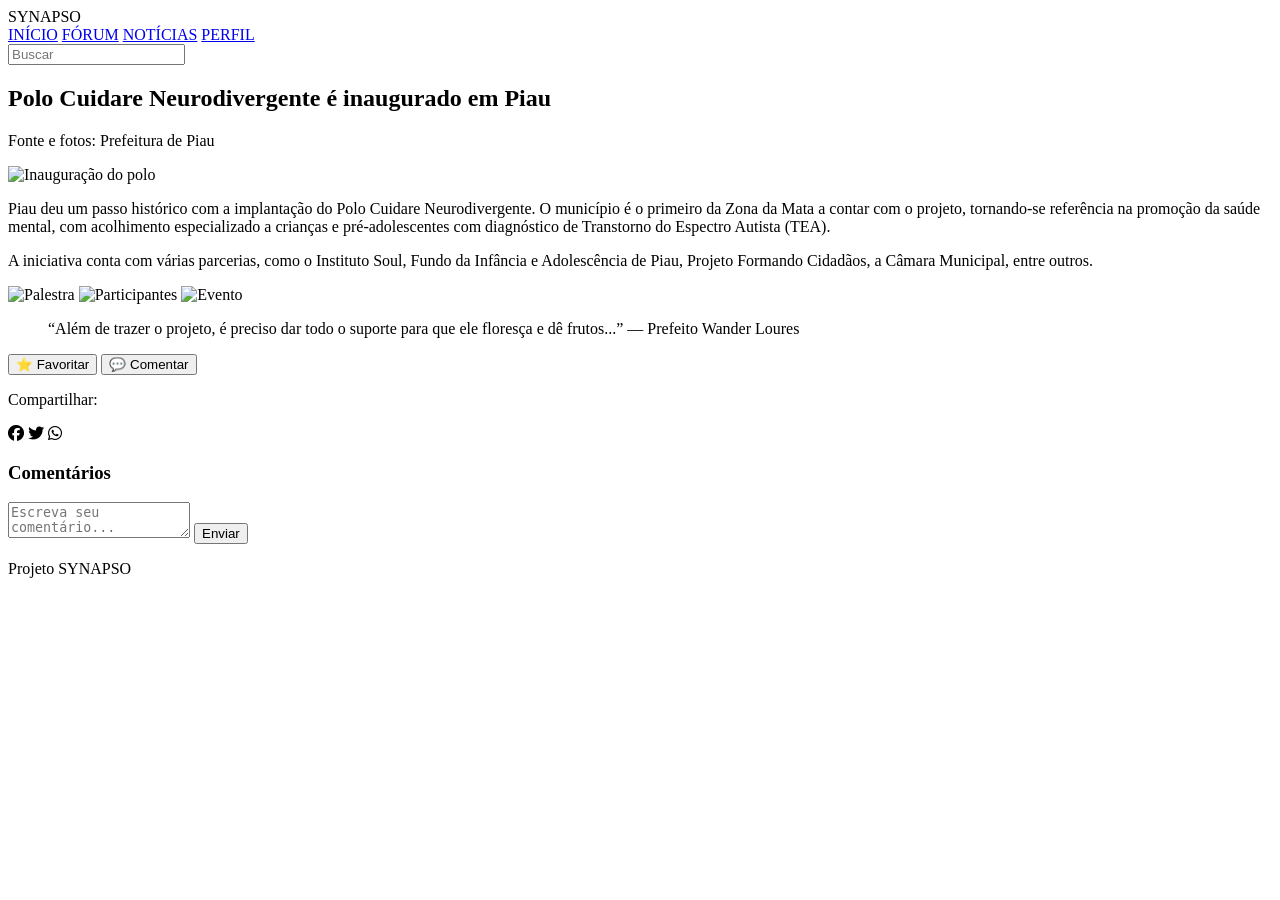
==== public/detalhes_noticia.html @ 66e5b3b6 "primeiro teste da atividade correta" ====
<!DOCTYPE html>
<html lang="pt-br">
<head>
  <meta charset="UTF-8">
  <meta name="viewport" content="width=device-width, initial-scale=1.0">
  <title>SYNAPSO - Polo Cuidare</title>
  <link rel="stylesheet" href="style.css">
  <link rel="stylesheet" href="https://cdnjs.cloudflare.com/ajax/libs/font-awesome/6.4.0/css/all.min.css">

</head>
<body>
  <header>
    <div class="logo">SYNAPSO</div>
    <nav>
      <a href="#">INÍCIO</a>
      <a href="#">FÓRUM</a>
      <a href="#">NOTÍCIAS</a>
      <a href="#">PERFIL</a>
    </nav>
    <input type="text" placeholder="Buscar">
  </header>

  <main>
    <section class="noticia">
      <h1>Polo Cuidare Neurodivergente é inaugurado em Piau</h1>
      <p class="fonte">Fonte e fotos: Prefeitura de Piau</p>
      <img src="img1.jpg" alt="Inauguração do polo">
    </section>

    <section class="conteudo">
      <p>
        Piau deu um passo histórico com a implantação do Polo Cuidare Neurodivergente. 
        O município é o primeiro da Zona da Mata a contar com o projeto, tornando-se 
        referência na promoção da saúde mental, com acolhimento especializado a crianças 
        e pré-adolescentes com diagnóstico de Transtorno do Espectro Autista (TEA).
      </p>

      <p>
        A iniciativa conta com várias parcerias, como o Instituto Soul, Fundo da Infância e 
        Adolescência de Piau, Projeto Formando Cidadãos, a Câmara Municipal, entre outros.
      </p>

      <div class="galeria">
        <img src="img2.jpg" alt="Palestra">
        <img src="img3.jpg" alt="Participantes">
        <img src="img4.jpg" alt="Evento">
      </div>
    </section>

    <section class="depoimento">
      <blockquote>
        “Além de trazer o projeto, é preciso dar todo o suporte para que ele floresça e dê frutos...” 
        — Prefeito Wander Loures
      </blockquote>
    </section>

    <div class="interacoes">
        <button id="btn-favoritar">⭐ Favoritar</button>
        <button id="btn-comentar">💬 Comentar</button>
    </div>

    <div class="compartilhar">
         <p>Compartilhar:</p>
         <a id="compartilhar-facebook" target="_blank"><i class="fab fa-facebook"></i></a>
         <a id="compartilhar-twitter" target="_blank"><i class="fab fa-twitter"></i></a>
         <a id="compartilhar-whatsapp" target="_blank"><i class="fab fa-whatsapp"></i></a>
    </div>


    <div id="comentarios">
        <h3>Comentários</h3>
        <textarea id="comentario-input" placeholder="Escreva seu comentário..."></textarea>
        <button id="enviar-comentario">Enviar</button>
        <ul id="lista-comentarios"></ul>
    </div>


    <section class="rodape">
      <p>Projeto SYNAPSO</p>
    </section>
  </main>

  <script src="script.js"></script>
</body>
</html>
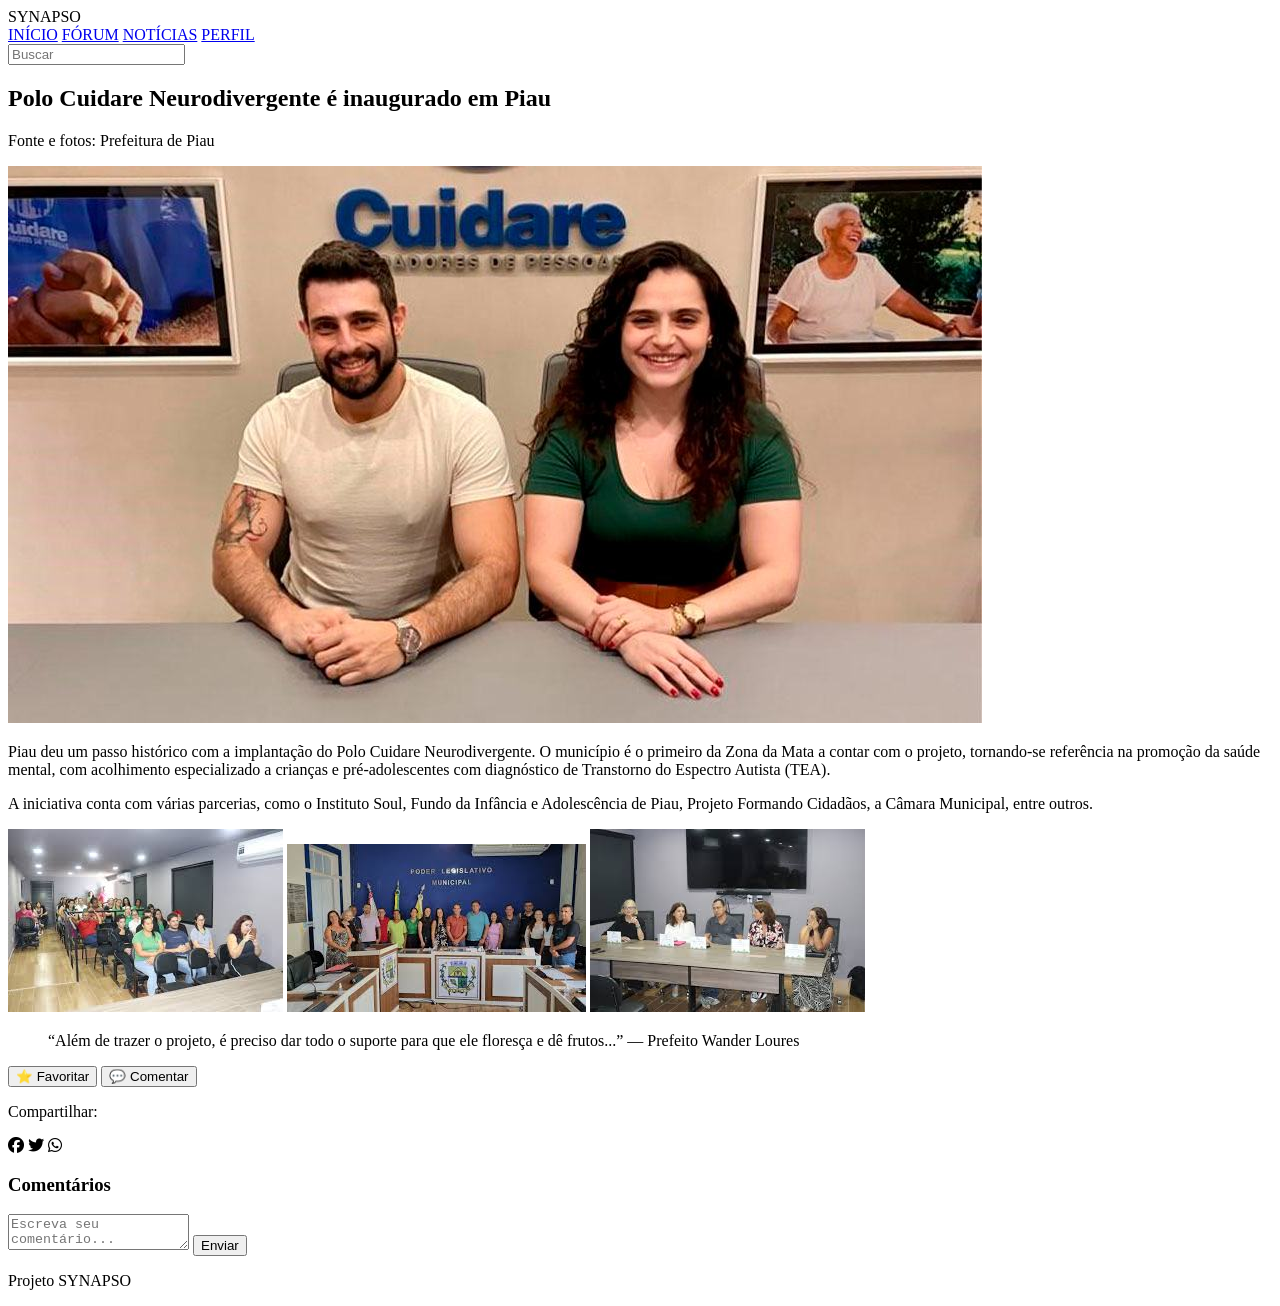
==== commit b7007221: "teste" ====
--- a/public/detalhes_noticia.html
+++ b/public/detalhes_noticia.html
@@ -4,9 +4,8 @@
   <meta charset="UTF-8">
   <meta name="viewport" content="width=device-width, initial-scale=1.0">
   <title>SYNAPSO - Polo Cuidare</title>
-  <link rel="stylesheet" href="style.css">
+  <link rel="stylesheet" href="assets/css/styles.css">
   <link rel="stylesheet" href="https://cdnjs.cloudflare.com/ajax/libs/font-awesome/6.4.0/css/all.min.css">
-
 </head>
 <body>
   <header>
@@ -24,7 +23,8 @@
     <section class="noticia">
       <h1>Polo Cuidare Neurodivergente é inaugurado em Piau</h1>
       <p class="fonte">Fonte e fotos: Prefeitura de Piau</p>
-      <img src="img1.jpg" alt="Inauguração do polo">
+      
+      <img src="assets/images/img1.jpg" alt="Inauguração do polo">
     </section>
 
     <section class="conteudo">
@@ -41,9 +41,9 @@
       </p>
 
       <div class="galeria">
-        <img src="img2.jpg" alt="Palestra">
-        <img src="img3.jpg" alt="Participantes">
-        <img src="img4.jpg" alt="Evento">
+        <img src="assets/images/img2.jpg" alt="Palestra">
+        <img src="assets/images/img3.jpg" alt="Participantes">
+        <img src="assets/images/img4.jpg" alt="Evento">
       </div>
     </section>
 
@@ -55,31 +55,29 @@
     </section>
 
     <div class="interacoes">
-        <button id="btn-favoritar">⭐ Favoritar</button>
-        <button id="btn-comentar">💬 Comentar</button>
+      <button id="btn-favoritar">⭐ Favoritar</button>
+      <button id="btn-comentar">💬 Comentar</button>
     </div>
 
     <div class="compartilhar">
-         <p>Compartilhar:</p>
-         <a id="compartilhar-facebook" target="_blank"><i class="fab fa-facebook"></i></a>
-         <a id="compartilhar-twitter" target="_blank"><i class="fab fa-twitter"></i></a>
-         <a id="compartilhar-whatsapp" target="_blank"><i class="fab fa-whatsapp"></i></a>
+      <p>Compartilhar:</p>
+      <a id="compartilhar-facebook" target="_blank"><i class="fab fa-facebook"></i></a>
+      <a id="compartilhar-twitter" target="_blank"><i class="fab fa-twitter"></i></a>
+      <a id="compartilhar-whatsapp" target="_blank"><i class="fab fa-whatsapp"></i></a>
     </div>
 
-
     <div id="comentarios">
-        <h3>Comentários</h3>
-        <textarea id="comentario-input" placeholder="Escreva seu comentário..."></textarea>
-        <button id="enviar-comentario">Enviar</button>
-        <ul id="lista-comentarios"></ul>
+      <h3>Comentários</h3>
+      <textarea id="comentario-input" placeholder="Escreva seu comentário..."></textarea>
+      <button id="enviar-comentario">Enviar</button>
+      <ul id="lista-comentarios"></ul>
     </div>
-
 
     <section class="rodape">
       <p>Projeto SYNAPSO</p>
     </section>
   </main>
 
-  <script src="script.js"></script>
+  <script src="assets/js/app.js"></script>
 </body>
-</html>+</html>
